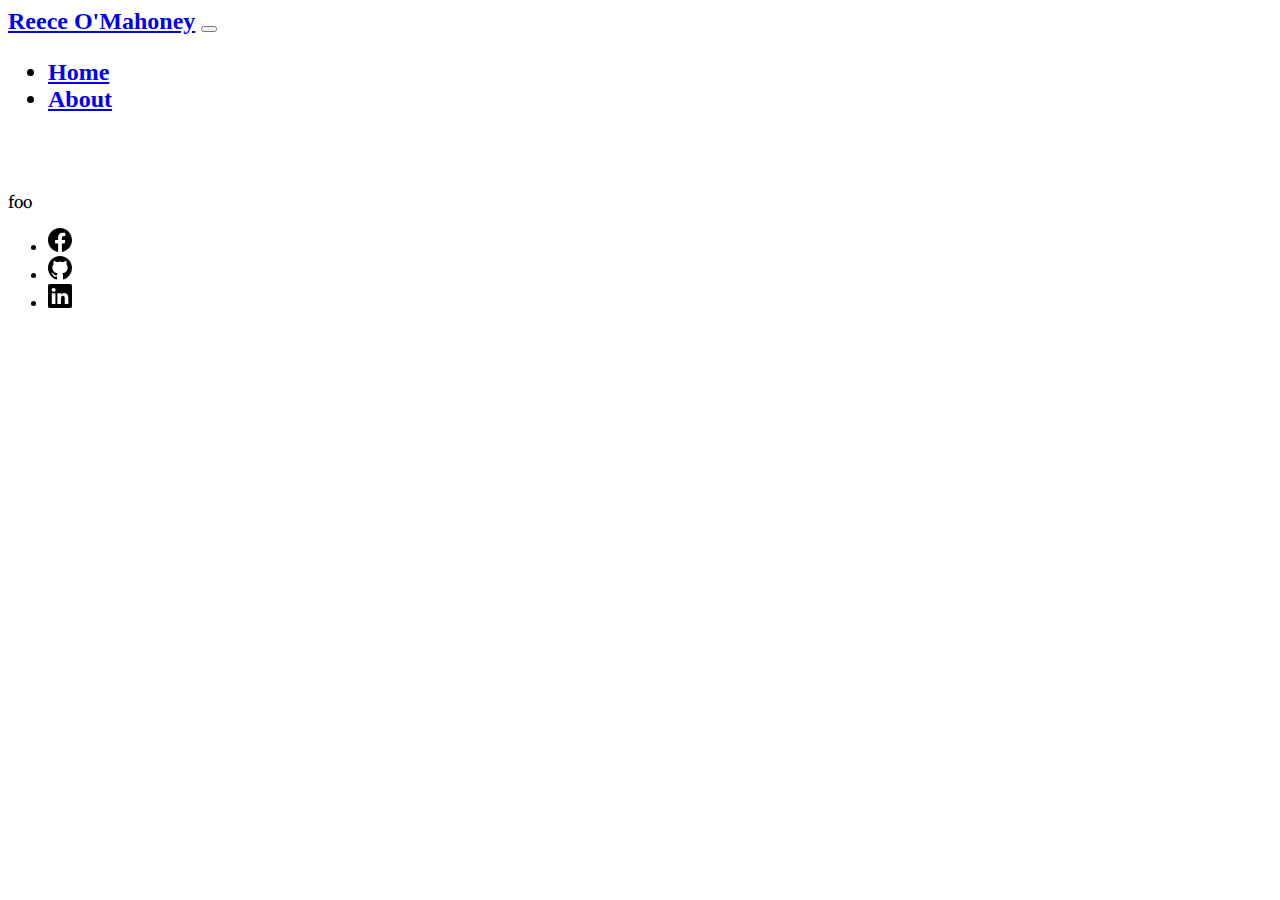
==== pages/about.html @ a65c1489 "first commit" ====
<!doctype html>
<html lang="en">
  <head>
    <meta charset="utf-8">
    <meta name="viewport" content="width=device-width, initial-scale=1">
    <title>Reece O'Mahoney</title>
    <link rel="icon" type="image/x-icon" href="/assets/favicon.ico">
    <link href="https://cdn.jsdelivr.net/npm/bootstrap@5.2.1/dist/css/bootstrap.min.css" rel="stylesheet" integrity="sha384-iYQeCzEYFbKjA/T2uDLTpkwGzCiq6soy8tYaI1GyVh/UjpbCx/TYkiZhlZB6+fzT" crossorigin="anonymous">
    <link href="/styles/styles.css" rel="stylesheet">
    <link rel="preconnect" href="https://fonts.googleapis.com">
    <link rel="preconnect" href="https://fonts.gstatic.com" crossorigin>
    <link href="https://fonts.googleapis.com/css2?family=Merriweather:wght@300;700&display=swap" rel="stylesheet">
  </head>
  <body>
    <!-- Navigation -->
    <nav class="navbar navbar-expand-md navbar-dark bg-dark" aria-label="Fourth navbar example">
      <div class="container">
        <a class="navbar-brand" href="../index.html">Reece O'Mahoney</a>
        <button class="navbar-toggler" type="button" data-bs-toggle="collapse" data-bs-target="#navbarsExample04" aria-controls="navbarsExample04" aria-expanded="false" aria-label="Toggle navigation">
          <span class="navbar-toggler-icon"></span>
        </button>
  
        <div class="collapse navbar-collapse" id="navbarsExample04">
          <ul class="navbar-nav ms-auto mb-2 mb-md-0 navbar-right">
            <li class="nav-item">
              <a class="nav-link" aria-current="page" href="../index.html">Home</a>
            </li>
            <li class="nav-item">
              <a class="nav-link active" href="#">About</a>
            </li>
        </div>
      </div>
    </nav>
  <script src="https://cdn.jsdelivr.net/npm/bootstrap@5.2.1/dist/js/bootstrap.bundle.min.js" integrity="sha384-u1OknCvxWvY5kfmNBILK2hRnQC3Pr17a+RTT6rIHI7NnikvbZlHgTPOOmMi466C8" crossorigin="anonymous"></script>
  <!-- End of navigation -->


    <!-- Content -->
    <div class="container content">
      foo
    </div>
    <!-- End of content -->
    

    <!-- Footer -->
    <svg xmlns="http://www.w3.org/2000/svg" style="display: none;">
        <symbol id="facebook" viewBox="0 0 16 16">
          <path d="M16 8.049c0-4.446-3.582-8.05-8-8.05C3.58 0-.002 3.603-.002 8.05c0 4.017 2.926 7.347 6.75 7.951v-5.625h-2.03V8.05H6.75V6.275c0-2.017 1.195-3.131 3.022-3.131.876 0 1.791.157 1.791.157v1.98h-1.009c-.993 0-1.303.621-1.303 1.258v1.51h2.218l-.354 2.326H9.25V16c3.824-.604 6.75-3.934 6.75-7.951z"/>
        </symbol>
        <symbol id="github" viewBox="0 0 16 16">
            <path d="M8 0C3.58 0 0 3.58 0 8c0 3.54 2.29 6.53 5.47 7.59.4.07.55-.17.55-.38 0-.19-.01-.82-.01-1.49-2.01.37-2.53-.49-2.69-.94-.09-.23-.48-.94-.82-1.13-.28-.15-.68-.52-.01-.53.63-.01 1.08.58 1.23.82.72 1.21 1.87.87 2.33.66.07-.52.28-.87.51-1.07-1.78-.2-3.64-.89-3.64-3.95 0-.87.31-1.59.82-2.15-.08-.2-.36-1.02.08-2.12 0 0 .67-.21 2.2.82.64-.18 1.32-.27 2-.27.68 0 1.36.09 2 .27 1.53-1.04 2.2-.82 2.2-.82.44 1.1.16 1.92.08 2.12.51.56.82 1.27.82 2.15 0 3.07-1.87 3.75-3.65 3.95.29.25.54.73.54 1.48 0 1.07-.01 1.93-.01 2.2 0 .21.15.46.55.38A8.012 8.012 0 0 0 16 8c0-4.42-3.58-8-8-8z"/>
        </symbol>
        <symbol id="linkedin" viewBox="0 0 16 16">
            <path d="M0 1.146C0 .513.526 0 1.175 0h13.65C15.474 0 16 .513 16 1.146v13.708c0 .633-.526 1.146-1.175 1.146H1.175C.526 16 0 15.487 0 14.854V1.146zm4.943 12.248V6.169H2.542v7.225h2.401zm-1.2-8.212c.837 0 1.358-.554 1.358-1.248-.015-.709-.52-1.248-1.342-1.248-.822 0-1.359.54-1.359 1.248 0 .694.521 1.248 1.327 1.248h.016zm4.908 8.212V9.359c0-.216.016-.432.08-.586.173-.431.568-.878 1.232-.878.869 0 1.216.662 1.216 1.634v3.865h2.401V9.25c0-2.22-1.184-3.252-2.764-3.252-1.274 0-1.845.7-2.165 1.193v.025h-.016a5.54 5.54 0 0 1 .016-.025V6.169h-2.4c.03.678 0 7.225 0 7.225h2.4z"/>
        </symbol>
      </svg>

    <div class="container footer">
        <footer class="d-flex flex-wrap justify-content-center align-items-center py-3 my-4 border-top">
          <ul class="nav col-md-4 justify-content-center list-unstyled d-flex">
            <li class="ms-3"><a class="text-muted" href="#"><svg class="bi" width="24" height="24"><use xlink:href="#facebook"/></svg></a></li>
            <li class="ms-3"><a class="text-muted" href="#"><svg class="bi" width="24" height="24"><use xlink:href="#github"/></svg></a></li>
            <li class="ms-3"><a class="text-muted" href="#"><svg class="bi" width="24" height="24"><use xlink:href="#linkedin"/></svg></a></li>
          </ul>
        </footer>
      </div>
      <!-- End of footer -->


  </body>
</html>
---- styles/styles.css ----
/* Navigation */

.navbar {
    padding-bottom: 15px;
    margin-bottom: 40px;
    font-weight: bold;
    font-size: 24px;
}

.navbar-brand {
    font-size: 24px;
}

/* Content */

.content, .footer {
    font-family: 'Merriweather', serif;
}

.cover-image {
    width: 200px;
    height: auto;
}

.post-title {
    color: inherit;
    text-decoration: inherit;
}

.post-title:hover {
    color: gray;
}

.subheading-line {
    width: 40%;
    margin: auto;
    margin-bottom: 15px;
}
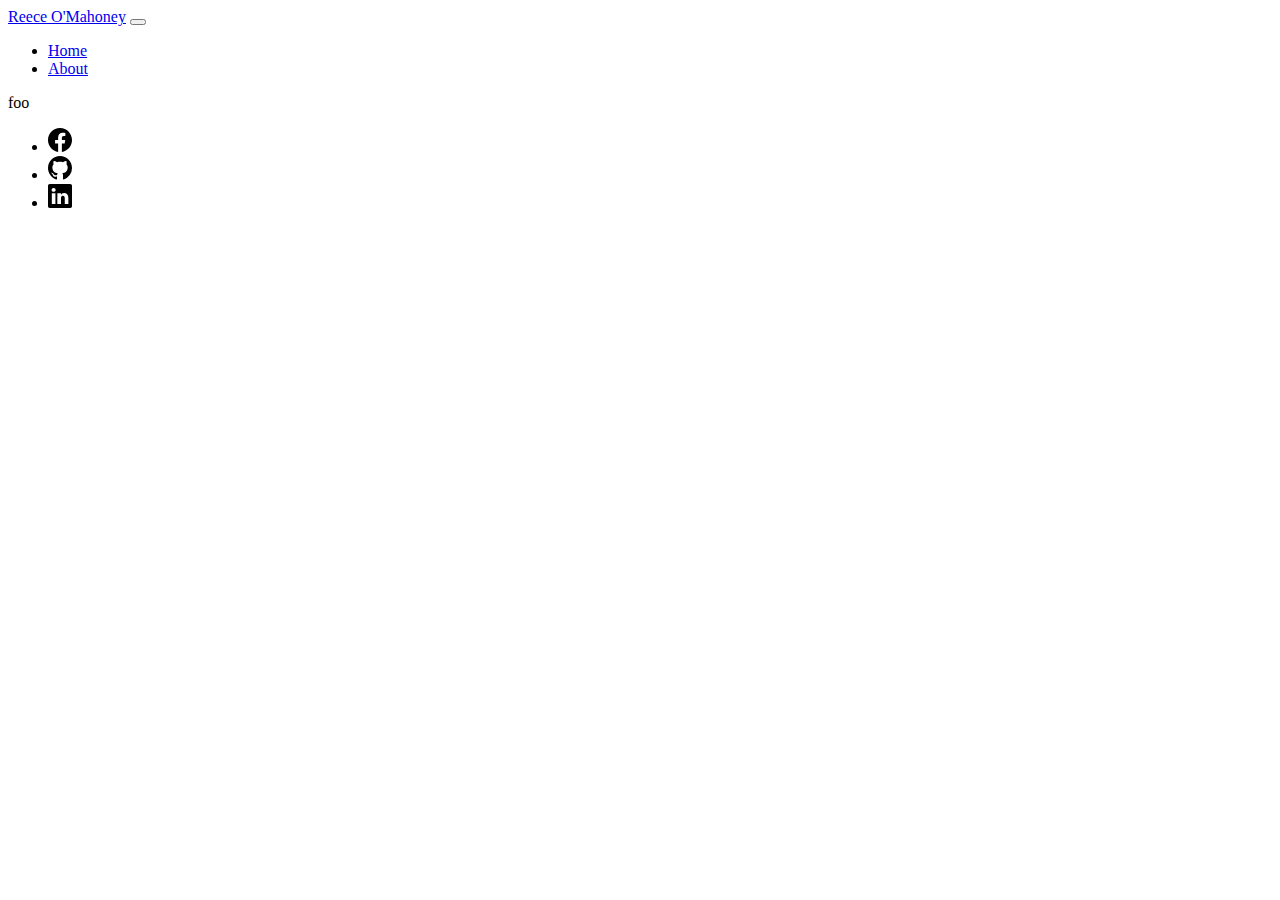
==== commit ec257782: "." ====
--- a/pages/about.html
+++ b/pages/about.html
@@ -4,9 +4,9 @@
     <meta charset="utf-8">
     <meta name="viewport" content="width=device-width, initial-scale=1">
     <title>Reece O'Mahoney</title>
-    <link rel="icon" type="image/x-icon" href="/assets/favicon.ico">
+    <link rel="icon" type="image/x-icon" href="personal-blog/assets/favicon.ico">
     <link href="https://cdn.jsdelivr.net/npm/bootstrap@5.2.1/dist/css/bootstrap.min.css" rel="stylesheet" integrity="sha384-iYQeCzEYFbKjA/T2uDLTpkwGzCiq6soy8tYaI1GyVh/UjpbCx/TYkiZhlZB6+fzT" crossorigin="anonymous">
-    <link href="/styles/styles.css" rel="stylesheet">
+    <link href="personal-blog/styles/styles.css" rel="stylesheet">
     <link rel="preconnect" href="https://fonts.googleapis.com">
     <link rel="preconnect" href="https://fonts.gstatic.com" crossorigin>
     <link href="https://fonts.googleapis.com/css2?family=Merriweather:wght@300;700&display=swap" rel="stylesheet">
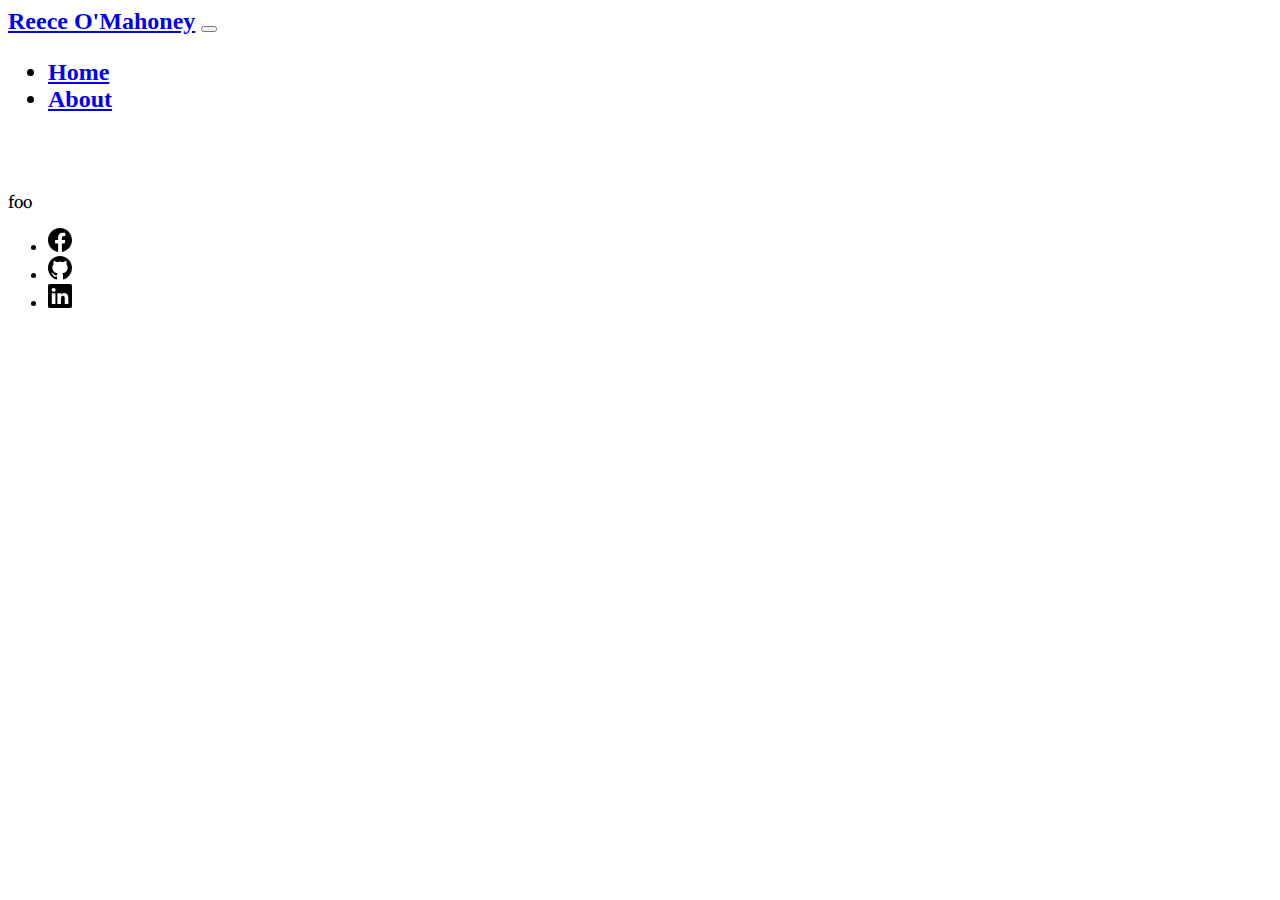
==== commit b7c26eaa: "." ====
--- a/pages/about.html
+++ b/pages/about.html
@@ -4,9 +4,9 @@
     <meta charset="utf-8">
     <meta name="viewport" content="width=device-width, initial-scale=1">
     <title>Reece O'Mahoney</title>
-    <link rel="icon" type="image/x-icon" href="personal-blog/assets/favicon.ico">
+    <link rel="icon" type="image/x-icon" href="../assets/favicon.ico">
     <link href="https://cdn.jsdelivr.net/npm/bootstrap@5.2.1/dist/css/bootstrap.min.css" rel="stylesheet" integrity="sha384-iYQeCzEYFbKjA/T2uDLTpkwGzCiq6soy8tYaI1GyVh/UjpbCx/TYkiZhlZB6+fzT" crossorigin="anonymous">
-    <link href="personal-blog/styles/styles.css" rel="stylesheet">
+    <link href="../styles/styles.css" rel="stylesheet">
     <link rel="preconnect" href="https://fonts.googleapis.com">
     <link rel="preconnect" href="https://fonts.gstatic.com" crossorigin>
     <link href="https://fonts.googleapis.com/css2?family=Merriweather:wght@300;700&display=swap" rel="stylesheet">
--- a/styles/styles.css
+++ b/styles/styles.css
@@ -0,0 +1,38 @@
+/* Navigation */
+
+.navbar {
+    padding-bottom: 15px;
+    margin-bottom: 40px;
+    font-weight: bold;
+    font-size: 24px;
+}
+
+.navbar-brand {
+    font-size: 24px;
+}
+
+/* Content */
+
+.content, .footer {
+    font-family: 'Merriweather', serif;
+}
+
+.cover-image {
+    width: 200px;
+    height: auto;
+}
+
+.post-title {
+    color: inherit;
+    text-decoration: inherit;
+}
+
+.post-title:hover {
+    color: gray;
+}
+
+.subheading-line {
+    width: 40%;
+    margin: auto;
+    margin-bottom: 15px;
+}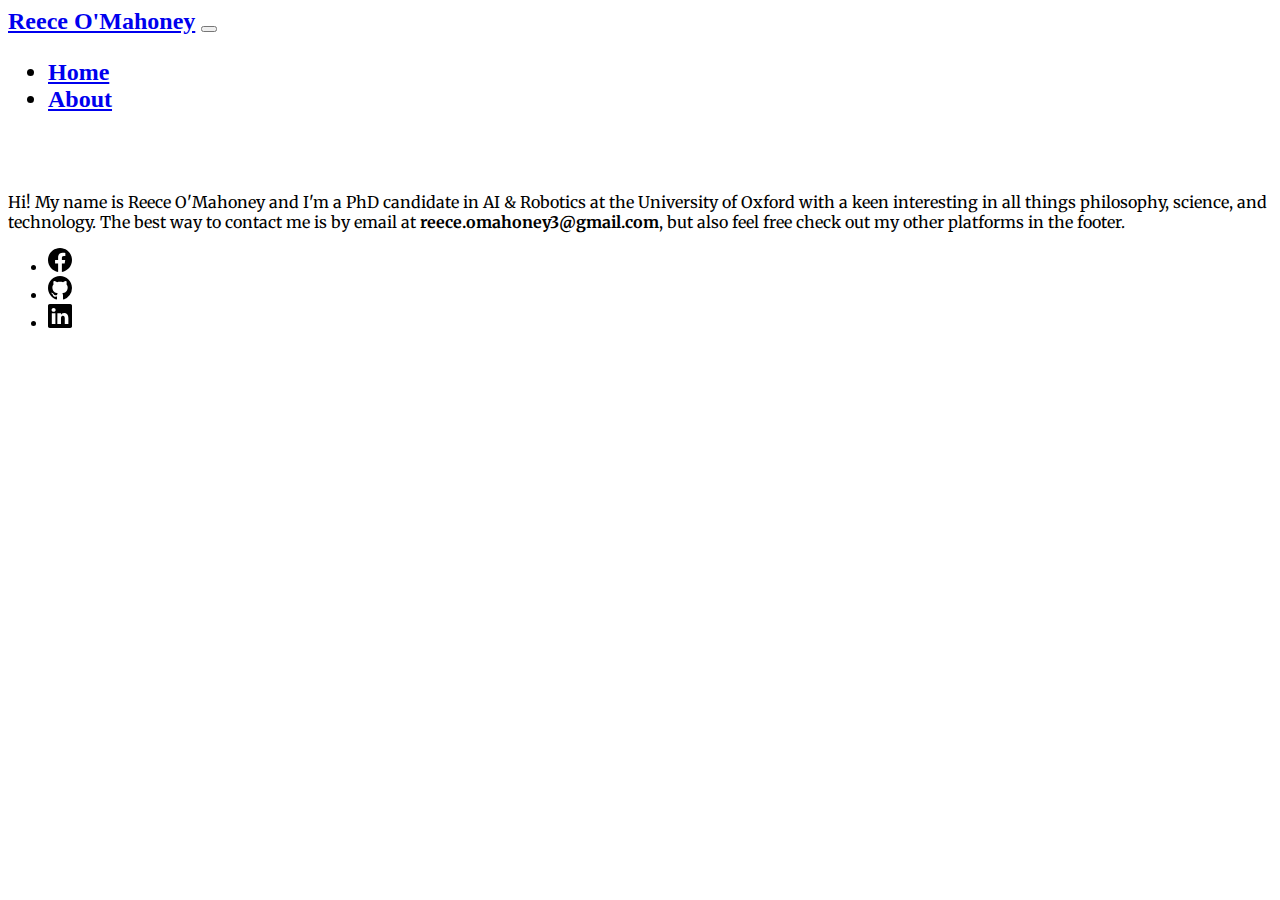
==== commit 4ca93941: "." ====
--- a/pages/about.html
+++ b/pages/about.html
@@ -15,7 +15,7 @@
     <!-- Navigation -->
     <nav class="navbar navbar-expand-md navbar-dark bg-dark" aria-label="Fourth navbar example">
       <div class="container">
-        <a class="navbar-brand" href="../index.html">Reece O'Mahoney</a>
+        <a class="navbar-brand" href="../">Reece O'Mahoney</a>
         <button class="navbar-toggler" type="button" data-bs-toggle="collapse" data-bs-target="#navbarsExample04" aria-controls="navbarsExample04" aria-expanded="false" aria-label="Toggle navigation">
           <span class="navbar-toggler-icon"></span>
         </button>
@@ -23,7 +23,7 @@
         <div class="collapse navbar-collapse" id="navbarsExample04">
           <ul class="navbar-nav ms-auto mb-2 mb-md-0 navbar-right">
             <li class="nav-item">
-              <a class="nav-link" aria-current="page" href="../index.html">Home</a>
+              <a class="nav-link" aria-current="page" href="../">Home</a>
             </li>
             <li class="nav-item">
               <a class="nav-link active" href="#">About</a>
@@ -37,13 +37,13 @@
 
     <!-- Content -->
     <div class="container content">
-      foo
+      Hi! My name is Reece O'Mahoney and I'm a PhD candidate in AI & Robotics at the University of Oxford with a keen interesting in all things philosophy, science, and technology. The best way to contact me is by email at <b>reece.omahoney3@gmail.com</b>, but also feel free check out my other platforms in the footer.
     </div>
     <!-- End of content -->
     
 
     <!-- Footer -->
-    <svg xmlns="http://www.w3.org/2000/svg" style="display: none;">
+    <svg style="display: none;">
         <symbol id="facebook" viewBox="0 0 16 16">
           <path d="M16 8.049c0-4.446-3.582-8.05-8-8.05C3.58 0-.002 3.603-.002 8.05c0 4.017 2.926 7.347 6.75 7.951v-5.625h-2.03V8.05H6.75V6.275c0-2.017 1.195-3.131 3.022-3.131.876 0 1.791.157 1.791.157v1.98h-1.009c-.993 0-1.303.621-1.303 1.258v1.51h2.218l-.354 2.326H9.25V16c3.824-.604 6.75-3.934 6.75-7.951z"/>
         </symbol>
@@ -56,14 +56,26 @@
       </svg>
 
     <div class="container footer">
-        <footer class="d-flex flex-wrap justify-content-center align-items-center py-3 my-4 border-top">
-          <ul class="nav col-md-4 justify-content-center list-unstyled d-flex">
-            <li class="ms-3"><a class="text-muted" href="#"><svg class="bi" width="24" height="24"><use xlink:href="#facebook"/></svg></a></li>
-            <li class="ms-3"><a class="text-muted" href="#"><svg class="bi" width="24" height="24"><use xlink:href="#github"/></svg></a></li>
-            <li class="ms-3"><a class="text-muted" href="#"><svg class="bi" width="24" height="24"><use xlink:href="#linkedin"/></svg></a></li>
-          </ul>
-        </footer>
-      </div>
+      <footer class="d-flex flex-wrap justify-content-center align-items-center py-3 my-4 border-top">
+        <ul class="nav col-md-4 justify-content-center list-unstyled d-flex">
+          <li class="ms-3">
+            <a class="text-muted" href="https://www.facebook.com/reece.omahoney" target="_blank">
+              <svg class="bi" width="24" height="24"><use xlink:href="#facebook"/></svg>
+            </a>
+          </li>
+          <li class="ms-3">
+            <a class="text-muted" href="https://github.com/reeceomahoney" target="_blank">
+              <svg class="bi" width="24" height="24"><use xlink:href="#github"/></svg>
+            </a>
+          </li>
+          <li class="ms-3">
+            <a class="text-muted" href="https://www.linkedin.com/in/reece-o-ab039513a/" target="_blank">
+              <svg class="bi" width="24" height="24"><use xlink:href="#linkedin"/></svg>
+            </a>
+          </li>
+        </ul>
+      </footer>
+    </div>
       <!-- End of footer -->
 
 
--- a/styles/styles.css
+++ b/styles/styles.css
@@ -11,20 +11,26 @@
     font-size: 24px;
 }
 
-/* Content */
+/* Home */
 
 .content, .footer {
     font-family: 'Merriweather', serif;
 }
 
 .cover-image {
-    width: 200px;
+    width: 100%;
     height: auto;
+    margin-top: 15px;
+    margin-bottom: 15px;
 }
 
 .post-title {
     color: inherit;
     text-decoration: inherit;
+}
+
+.blog-post-title {
+    margin-top: 15px;
 }
 
 .post-title:hover {
@@ -35,4 +41,92 @@
     width: 40%;
     margin: auto;
     margin-bottom: 15px;
+}
+
+/* Posts */
+
+.blog-image {
+    display: block;
+    margin: auto;
+    width: 50%;
+    height: auto;
+    margin-top: 30px;
+    margin-bottom: 10px;
+}
+
+.blockquote {
+    text-align: center;
+    margin-top: 20px;
+    margin-bottom: 20px;
+}
+
+.figure-caption {
+    text-align: center;
+    margin-bottom: 30px;
+}
+
+.half-quote {
+    text-align: center;
+    font-style: italic;
+    margin-top: 20px;
+}
+
+.subheading {
+    text-align: center;
+    margin-bottom: 25px;
+}
+
+/* Image sizing */
+@media (min-width: 768px) {
+    .md-80 {
+        width: 80%;
+    }
+    .md-70 {
+        width: 70%;
+    }
+    .md-60 {
+        width: 60%;
+    }
+    .md-50 {
+        width: 50%;
+    }
+    .md-40 {
+        width: 40%;
+    }
+    .md-30 {
+        width: 30%;
+    }
+    .md-25 {
+        width: 25%;
+    }
+    .md-20 {
+        width: 20%;
+    }
+}
+
+@media (max-width: 768px) {
+    .md-80 {
+        width: 100%;
+    }
+    .md-70 {
+        width: 100%;
+    }
+    .md-60 {
+        width: 100%;
+    }
+    .md-50 {
+        width: 100%;
+    }
+    .md-40 {
+        width: 100%;
+    }
+    .md-30 {
+        width: 100%;
+    }
+    .md-25 {
+        width: 100%;
+    }
+    .md-20 {
+        width: 100%;
+    }
 }